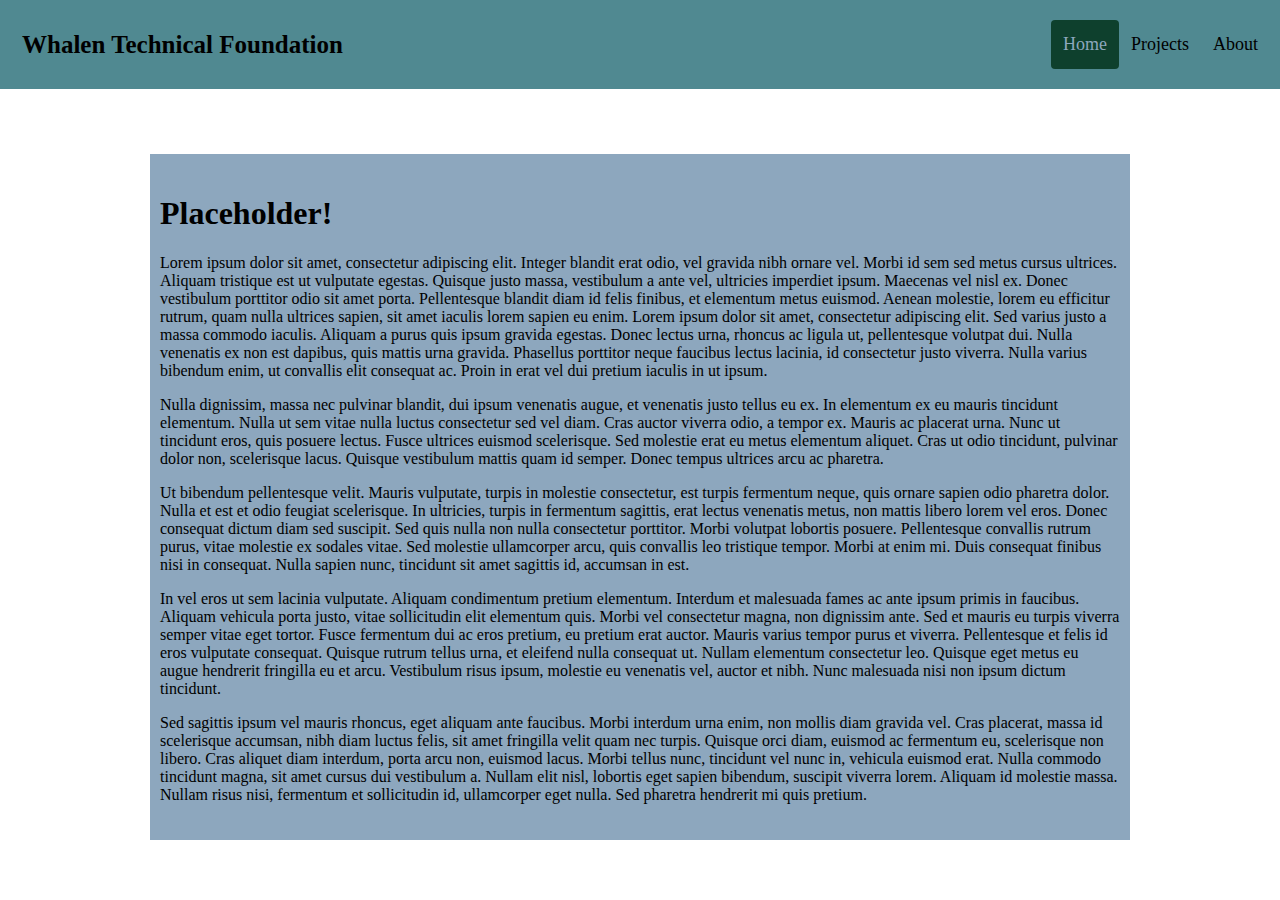
==== about_WTF.html @ 7688e31e "Placeholders for all main pages" ====
<!doctype html>
<html>
  <head>
    <link rel="stylesheet" type="text/css" href="whalen.css" />
    <title>WTF</title>
  </head>
  <body>
    <embed type="text/html" src="header.html" width="100%">
    <div class="content_main">
      <h1>Placeholder!</h1>
      <p>Lorem ipsum dolor sit amet, consectetur adipiscing elit. Integer blandit erat odio, vel gravida nibh ornare vel. Morbi id sem sed metus cursus ultrices. Aliquam tristique est ut vulputate egestas. Quisque justo massa, vestibulum a ante vel, ultricies imperdiet ipsum. Maecenas vel nisl ex. Donec vestibulum porttitor odio sit amet porta. Pellentesque blandit diam id felis finibus, et elementum metus euismod. Aenean molestie, lorem eu efficitur rutrum, quam nulla ultrices sapien, sit amet iaculis lorem sapien eu enim. Lorem ipsum dolor sit amet, consectetur adipiscing elit. Sed varius justo a massa commodo iaculis. Aliquam a purus quis ipsum gravida egestas. Donec lectus urna, rhoncus ac ligula ut, pellentesque volutpat dui. Nulla venenatis ex non est dapibus, quis mattis urna gravida. Phasellus porttitor neque faucibus lectus lacinia, id consectetur justo viverra. Nulla varius bibendum enim, ut convallis elit consequat ac. Proin in erat vel dui pretium iaculis in ut ipsum.</p>

      <p>Nulla dignissim, massa nec pulvinar blandit, dui ipsum venenatis augue, et venenatis justo tellus eu ex. In elementum ex eu mauris tincidunt elementum. Nulla ut sem vitae nulla luctus consectetur sed vel diam. Cras auctor viverra odio, a tempor ex. Mauris ac placerat urna. Nunc ut tincidunt eros, quis posuere lectus. Fusce ultrices euismod scelerisque. Sed molestie erat eu metus elementum aliquet. Cras ut odio tincidunt, pulvinar dolor non, scelerisque lacus. Quisque vestibulum mattis quam id semper. Donec tempus ultrices arcu ac pharetra.</p>

      <p>Ut bibendum pellentesque velit. Mauris vulputate, turpis in molestie consectetur, est turpis fermentum neque, quis ornare sapien odio pharetra dolor. Nulla et est et odio feugiat scelerisque. In ultricies, turpis in fermentum sagittis, erat lectus venenatis metus, non mattis libero lorem vel eros. Donec consequat dictum diam sed suscipit. Sed quis nulla non nulla consectetur porttitor. Morbi volutpat lobortis posuere. Pellentesque convallis rutrum purus, vitae molestie ex sodales vitae. Sed molestie ullamcorper arcu, quis convallis leo tristique tempor. Morbi at enim mi. Duis consequat finibus nisi in consequat. Nulla sapien nunc, tincidunt sit amet sagittis id, accumsan in est.</p>

      <p>In vel eros ut sem lacinia vulputate. Aliquam condimentum pretium elementum. Interdum et malesuada fames ac ante ipsum primis in faucibus. Aliquam vehicula porta justo, vitae sollicitudin elit elementum quis. Morbi vel consectetur magna, non dignissim ante. Sed et mauris eu turpis viverra semper vitae eget tortor. Fusce fermentum dui ac eros pretium, eu pretium erat auctor. Mauris varius tempor purus et viverra. Pellentesque et felis id eros vulputate consequat. Quisque rutrum tellus urna, et eleifend nulla consequat ut. Nullam elementum consectetur leo. Quisque eget metus eu augue hendrerit fringilla eu et arcu. Vestibulum risus ipsum, molestie eu venenatis vel, auctor et nibh. Nunc malesuada nisi non ipsum dictum tincidunt.</p>

      <p>Sed sagittis ipsum vel mauris rhoncus, eget aliquam ante faucibus. Morbi interdum urna enim, non mollis diam gravida vel. Cras placerat, massa id scelerisque accumsan, nibh diam luctus felis, sit amet fringilla velit quam nec turpis. Quisque orci diam, euismod ac fermentum eu, scelerisque non libero. Cras aliquet diam interdum, porta arcu non, euismod lacus. Morbi tellus nunc, tincidunt vel nunc in, vehicula euismod erat. Nulla commodo tincidunt magna, sit amet cursus dui vestibulum a. Nullam elit nisl, lobortis eget sapien bibendum, suscipit viverra lorem. Aliquam id molestie massa. Nullam risus nisi, fermentum et sollicitudin id, ullamcorper eget nulla. Sed pharetra hendrerit mi quis pretium.</p>
    </div>
  </body>
</html>
---- whalen.css ----
<STYLE TYPE-"type/css">

* {box-sizing: border-box;}

body { 
  margin: 0;
  font-family: "Times New Roman", "Times New Roman", serif;
}

.content_main {
  max-width: 960px;
  background-color: #8da7be;
  padding: 20px 10px;
  margin: auto;
}

.content_main h1 {
  /* defaults */
}

.header_main {
  overflow: hidden;
  background-color: #508991;
  padding: 20px 10px;
}

.header_main a {
  float: left;
  color: black;
  text-align: center;
  padding: 12px;
  text-decoration: none;
  font-size: 18px; 
  line-height: 25px;
  border-radius: 4px;
}

.header_main a.logo {
  font-size: 25px;
  font-weight: bold;
}

.header_main a:hover {
  background-color: #343e3d;
  color: #508991;
}

.header_main a.active {
  background-color: #0e402d;
  color: #8da7be;
}

.header_main-right {
  float: right;
}

@media screen and (max-width: 500px) {
  .header_main a {
    float: none;
    display: block;
    text-align: left;
  }
  
  .header_main-right {
    float: none;
  }
}

</STYLE>
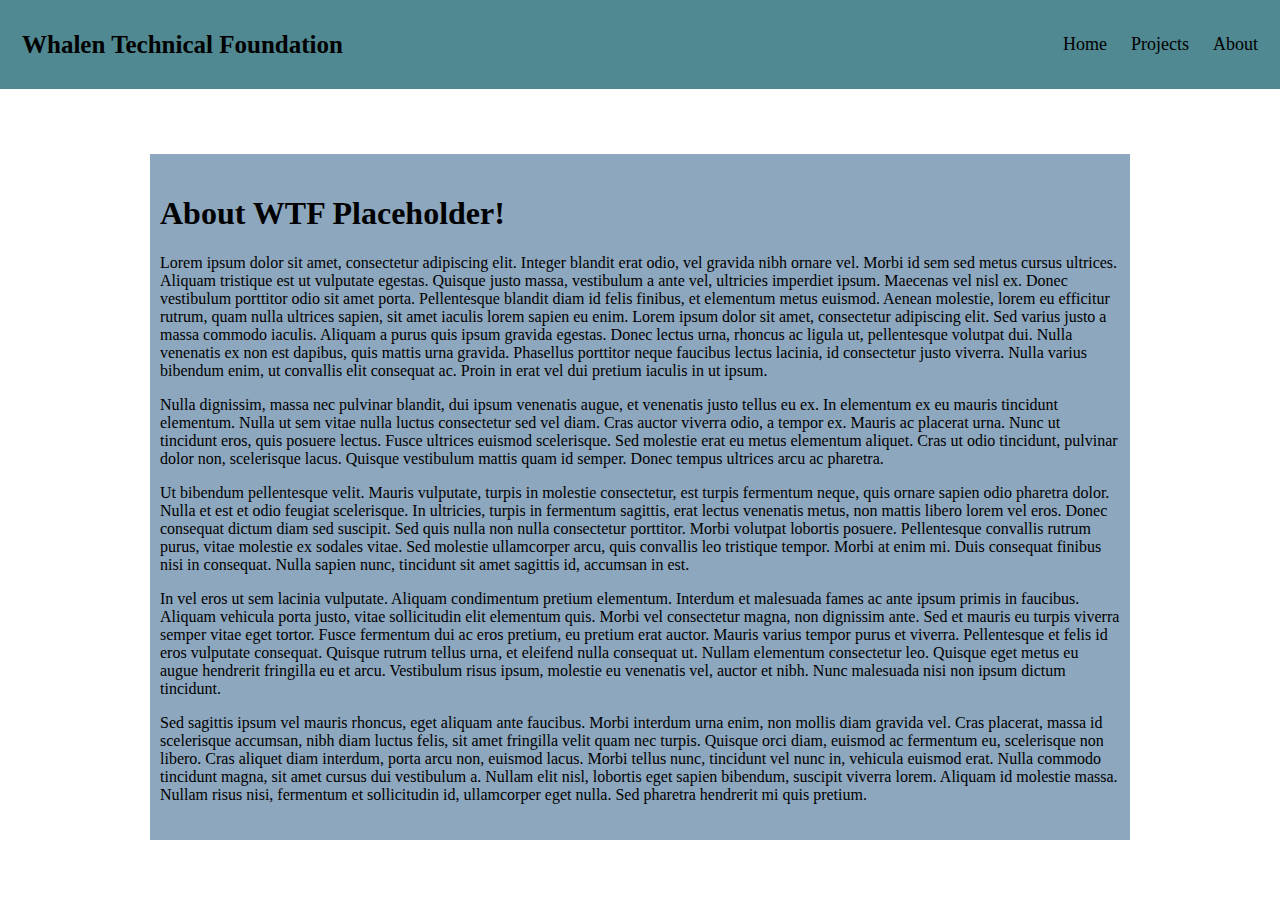
==== commit 45e608d8: "Placeholder update to test links" ====
--- a/about_WTF.html
+++ b/about_WTF.html
@@ -7,7 +7,7 @@
   <body>
     <embed type="text/html" src="header.html" width="100%">
     <div class="content_main">
-      <h1>Placeholder!</h1>
+      <h1>About WTF Placeholder!</h1>
       <p>Lorem ipsum dolor sit amet, consectetur adipiscing elit. Integer blandit erat odio, vel gravida nibh ornare vel. Morbi id sem sed metus cursus ultrices. Aliquam tristique est ut vulputate egestas. Quisque justo massa, vestibulum a ante vel, ultricies imperdiet ipsum. Maecenas vel nisl ex. Donec vestibulum porttitor odio sit amet porta. Pellentesque blandit diam id felis finibus, et elementum metus euismod. Aenean molestie, lorem eu efficitur rutrum, quam nulla ultrices sapien, sit amet iaculis lorem sapien eu enim. Lorem ipsum dolor sit amet, consectetur adipiscing elit. Sed varius justo a massa commodo iaculis. Aliquam a purus quis ipsum gravida egestas. Donec lectus urna, rhoncus ac ligula ut, pellentesque volutpat dui. Nulla venenatis ex non est dapibus, quis mattis urna gravida. Phasellus porttitor neque faucibus lectus lacinia, id consectetur justo viverra. Nulla varius bibendum enim, ut convallis elit consequat ac. Proin in erat vel dui pretium iaculis in ut ipsum.</p>
 
       <p>Nulla dignissim, massa nec pulvinar blandit, dui ipsum venenatis augue, et venenatis justo tellus eu ex. In elementum ex eu mauris tincidunt elementum. Nulla ut sem vitae nulla luctus consectetur sed vel diam. Cras auctor viverra odio, a tempor ex. Mauris ac placerat urna. Nunc ut tincidunt eros, quis posuere lectus. Fusce ultrices euismod scelerisque. Sed molestie erat eu metus elementum aliquet. Cras ut odio tincidunt, pulvinar dolor non, scelerisque lacus. Quisque vestibulum mattis quam id semper. Donec tempus ultrices arcu ac pharetra.</p>
--- a/whalen.css
+++ b/whalen.css
@@ -66,4 +66,68 @@
   }
 }
 
+/* did not work, ended up with a menu that launched the new page within itself
+nav {
+    font-family: monospace;
+}
+
+ul {
+  background: darkorange;
+    list-style: none;
+    margin: 0;
+    padding-left: 0;
+}
+
+li {
+    color: #fff;
+  background: darkorange;
+    display: block;
+    float: left;
+    padding: 1rem;
+    position: relative;
+    text-decoration: none;
+  transition-duration: 0.5s;
+}
+
+li a {
+  color: #fff;
+}
+
+li:hover,
+li:focus-within {
+    background: red;
+    cursor: pointer;
+}
+
+li:focus-within a {
+  outline: none;
+}
+
+ul li ul {
+    background: orange;
+    visibility: hidden;
+  opacity: 0;
+  min-width: 5rem;
+    position: absolute;
+  transition: all 0.5s ease;
+  margin-top: 1rem;
+    left: 0;
+  display: none;
+}
+
+ul li:hover > ul,
+ul li:focus-within > ul,
+ul li ul:hover,
+ul li ul:focus {
+   visibility: visible;
+   opacity: 1;
+   display: block;
+}
+
+ul li ul li {
+    clear: both;
+  width: 100%;
+}
+*/
+
 </STYLE>
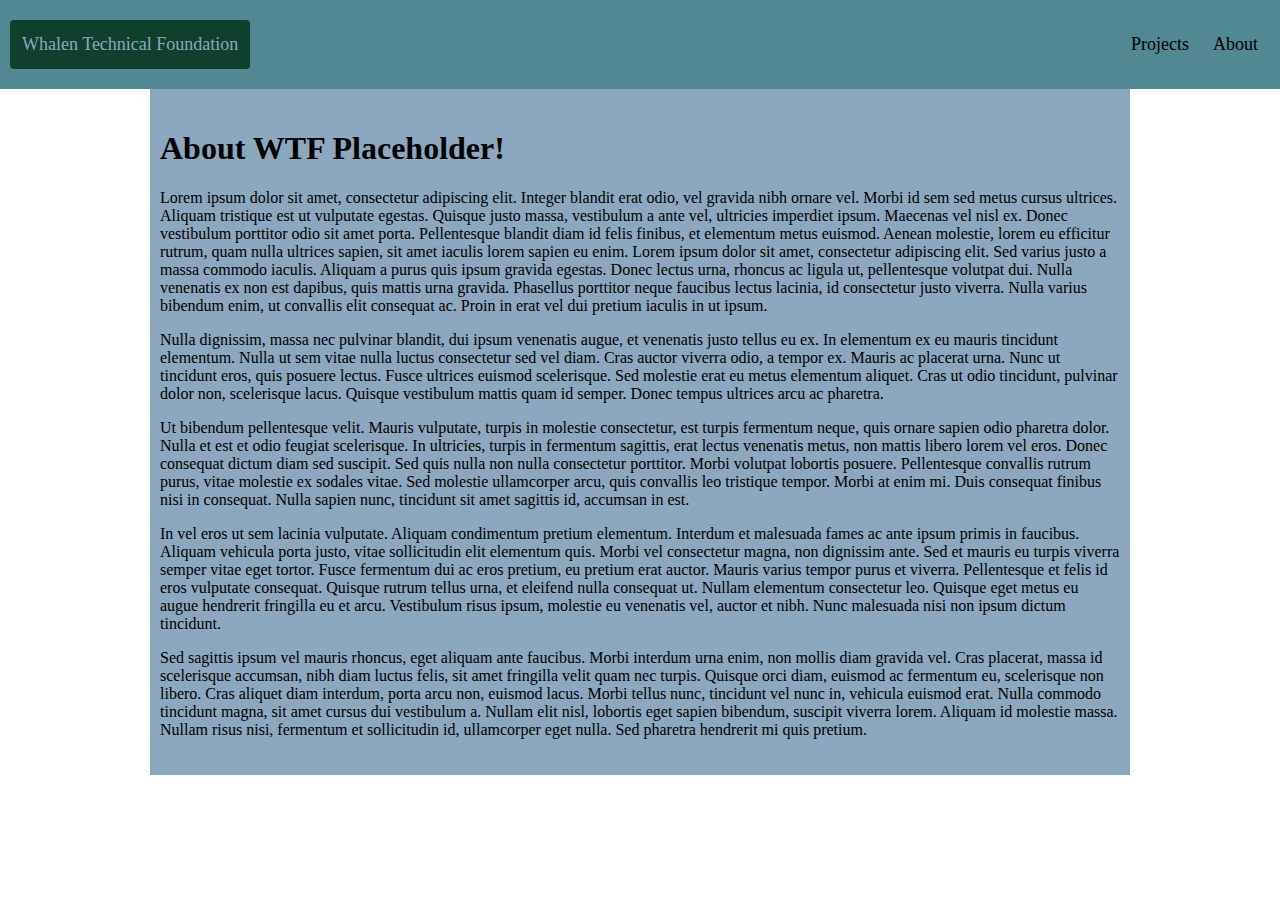
==== commit e4b9126d: "Menu testing, final?" ====
--- a/about_WTF.html
+++ b/about_WTF.html
@@ -5,7 +5,15 @@
     <title>WTF</title>
   </head>
   <body>
-    <embed type="text/html" src="header.html" width="100%">
+<!--- Menu below this point --->
+    <div class="header_main">
+      <a class="active" href="index.html" class="logo">Whalen Technical Foundation</a>
+      <div class="header_main-right">
+        <a href="project_list.html">Projects</a>
+        <a href="about_WTF.html">About</a>
+      </div>
+    </div>
+<!--- Menu above this point --->
     <div class="content_main">
       <h1>About WTF Placeholder!</h1>
       <p>Lorem ipsum dolor sit amet, consectetur adipiscing elit. Integer blandit erat odio, vel gravida nibh ornare vel. Morbi id sem sed metus cursus ultrices. Aliquam tristique est ut vulputate egestas. Quisque justo massa, vestibulum a ante vel, ultricies imperdiet ipsum. Maecenas vel nisl ex. Donec vestibulum porttitor odio sit amet porta. Pellentesque blandit diam id felis finibus, et elementum metus euismod. Aenean molestie, lorem eu efficitur rutrum, quam nulla ultrices sapien, sit amet iaculis lorem sapien eu enim. Lorem ipsum dolor sit amet, consectetur adipiscing elit. Sed varius justo a massa commodo iaculis. Aliquam a purus quis ipsum gravida egestas. Donec lectus urna, rhoncus ac ligula ut, pellentesque volutpat dui. Nulla venenatis ex non est dapibus, quis mattis urna gravida. Phasellus porttitor neque faucibus lectus lacinia, id consectetur justo viverra. Nulla varius bibendum enim, ut convallis elit consequat ac. Proin in erat vel dui pretium iaculis in ut ipsum.</p>
--- a/whalen.css
+++ b/whalen.css
@@ -66,7 +66,7 @@
   }
 }
 
-/* did not work, ended up with a menu that launched the new page within itself
+/* Ignore all this, overlap did not work
 nav {
     font-family: monospace;
 }
@@ -82,7 +82,7 @@
     color: #fff;
   background: darkorange;
     display: block;
-    float: left;
+    float: right;
     padding: 1rem;
     position: relative;
     text-decoration: none;
@@ -96,6 +96,7 @@
 li:hover,
 li:focus-within {
     background: red;
+    float: right;
     cursor: pointer;
 }
 
